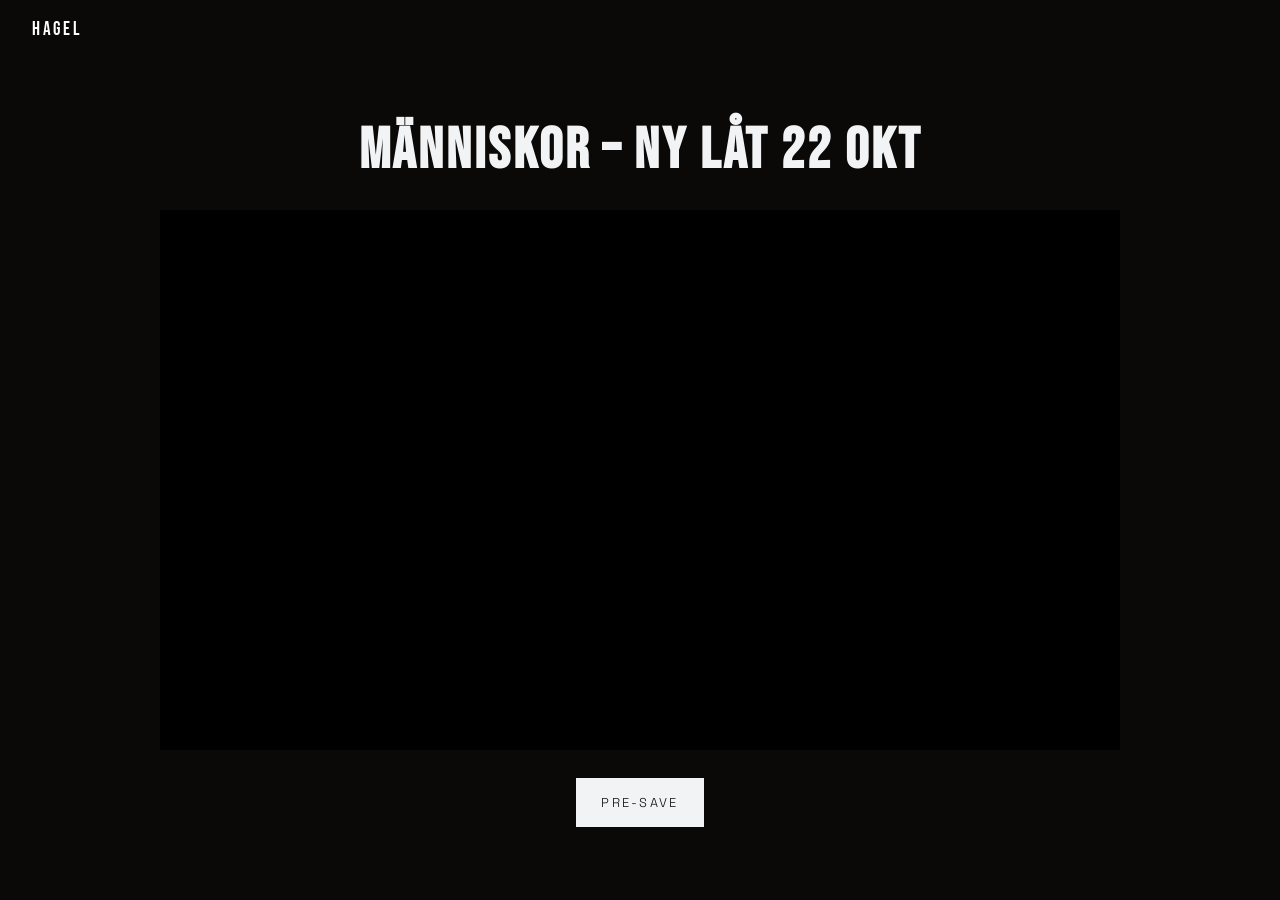
==== manniskor/index.html @ ee748666 "Add hidden preview page at /manniskor with unlisted YouTube video noindex, not in sitemap/robots, no" ====
<!DOCTYPE html>
<html lang="sv">
<head>
  <meta charset="UTF-8" />
  <meta name="viewport" content="width=device-width, initial-scale=1.0" />
  <title>Människor — Hagel</title>
  <meta name="robots" content="noindex, nofollow, noarchive" />
  <meta name="description" content="Förhandsvisning: Människor, ny låt från Hagel. Släpps 22 oktober." />
  <link rel="icon" type="image/png" href="../assets/favicon/favicon-32.png" sizes="32x32" />
  <link rel="apple-touch-icon" href="../assets/favicon/apple-touch-icon.png" />

  <meta property="og:type" content="website" />
  <meta property="og:title" content="Människor — Hagel" />
  <meta property="og:description" content="Se videon före alla andra. Ny låt 22 oktober." />
  <meta property="og:url" content="https://hagelgbg.se/manniskor/" />
  <meta property="og:image" content="https://hagelgbg.se/assets/images/og-manniskor.jpg" />
  <meta name="twitter:card" content="summary_large_image" />
  <meta name="twitter:image" content="https://hagelgbg.se/assets/images/og-manniskor.jpg" />

  <link rel="preconnect" href="https://fonts.googleapis.com" />
  <link rel="preconnect" href="https://fonts.gstatic.com" crossorigin />
  <link rel="stylesheet" href="../style.css" />
  <style>
    .preview {
      min-height: 100svh;
      display: flex;
      flex-direction: column;
      align-items: center;
      justify-content: center;
      gap: 1.75rem;
      padding: 6rem 1.5rem 3rem;
      text-align: center;
    }
    .preview-title {
      font-family: 'Bebas Neue', sans-serif;
      font-size: clamp(2.2rem, 6vw, 3.6rem);
      letter-spacing: 0.05em;
      line-height: 1.05;
      text-wrap: balance;
    }
    .preview-video {
      width: min(100%, 960px);
      aspect-ratio: 16 / 9;
      background: #000;
    }
    .preview-video iframe { width: 100%; height: 100%; border: 0; display: block; }
    .preview-btn {
      font-size: 0.8rem;
      letter-spacing: 0.18em;
      text-transform: uppercase;
      color: var(--bg);
      background: var(--fg);
      padding: 0.95rem 1.5rem;
      border: 1px solid var(--fg);
      transition: background 0.2s, color 0.2s;
    }
    .preview-btn:hover { background: transparent; color: var(--fg); }
    .preview-btn:focus-visible { outline: 2px solid #F2F3F4; outline-offset: 4px; }
  </style>
</head>
<body>

<nav>
  <a class="nav-mark" href="/">Hagel</a>
</nav>

<main class="preview">
  <h1 class="preview-title">Människor – Ny låt 22 okt</h1>
  <div class="preview-video">
    <iframe
      src="https://www.youtube-nocookie.com/embed/SPkI5OIgk3E?rel=0"
      title="Hagel – Människor"
      allow="accelerometer; autoplay; clipboard-write; encrypted-media; gyroscope; picture-in-picture"
      allowfullscreen
    ></iframe>
  </div>
  <a class="preview-btn" href="https://distrokid.com/hyperfollow/hagel1/mnniskor/" target="_blank" rel="noopener">Pre-save</a>
</main>

</body>
</html>
---- style.css ----
@import url('https://fonts.googleapis.com/css2?family=Bebas+Neue&family=Space+Grotesk:wght@300;400&display=swap');

*, *::before, *::after {
  box-sizing: border-box;
  margin: 0;
  padding: 0;
}

:root {
  --bg:  #0a0908;
  --fg:  #F2F3F4;
  --dim: #3a3530;
  --mid: #F2F3F4;
  --ease-out: cubic-bezier(0.23, 1, 0.32, 1);
}

html { scroll-behavior: smooth; }

body {
  background: var(--bg);
  color: var(--fg);
  font-family: 'Space Grotesk', system-ui, sans-serif;
  font-weight: 300;
  overflow-x: hidden;
}

img {
  display: block;
  width: 100%;
  filter: grayscale(100%);
}

img.graphic-color {
  filter: none;
}

a { color: inherit; text-decoration: none; }

/* ── NAV ─────────────────────────────────────────── */
nav {
  position: fixed;
  inset: 0 0 auto 0;
  z-index: 100;
  display: flex;
  justify-content: space-between;
  align-items: center;
  padding: 1.1rem 2rem;
  pointer-events: none;
}

nav a { pointer-events: auto; }

nav a:focus-visible {
  outline: 2px solid #F2F3F4;
  outline-offset: 4px;
  border-radius: 2px;
}

.nav-mark {
  font-family: 'Bebas Neue', sans-serif;
  font-size: 1.2rem;
  letter-spacing: 0.14em;
  color: #fff;
  mix-blend-mode: difference;
  opacity: 1;
  transition: opacity 0.16s var(--ease-out), transform 0.14s var(--ease-out);
}

@media (hover: hover) and (pointer: fine) {
  .nav-mark:hover { opacity: 0.6; }
}

.nav-mark:focus-visible {
  opacity: 0.6;
}

.nav-mark:active {
  transform: scale(0.97);
  transition-duration: 0.08s;
}

.nav-end {
  display: flex;
  gap: 1.25rem;
  mix-blend-mode: difference;
}

.nav-end a {
  font-size: 0.68rem;
  letter-spacing: 0.12em;
  text-transform: uppercase;
  color: #fff;
  font-weight: 300;
  display: flex;
  align-items: center;
  opacity: 0.7;
  padding: 12px;
  margin: -12px;
  transition: opacity 0.15s var(--ease-out), transform 0.15s var(--ease-out);
}

@media (hover: hover) and (pointer: fine) {
  .nav-end a:hover {
    opacity: 1;
    transform: scale(1.08);
  }
}

.nav-end a:focus-visible {
  opacity: 1;
  transform: scale(1.08);
}

.nav-end a:active {
  transform: scale(0.94);
  transition-duration: 0.08s;
}

.nav-end a:focus-visible {
  outline: 2px solid #F2F3F4;
  outline-offset: 4px;
  border-radius: 2px;
}

.nav-icon {
  display: block;
  width: 17px;
  height: 17px;
  flex-shrink: 0;
}

.nav-label {
  display: none;
}

/* ── ENTRY ───────────────────────────────────────── */
.entry {
  height: 88svh;
  position: relative;
  overflow: hidden;
  display: flex;
  flex-direction: column;
  justify-content: flex-end;
  padding: 0 2.5rem 2.5rem;
}

/* Gradient overlay */
.entry::after {
  content: '';
  position: absolute;
  inset: 0;
  background:
    linear-gradient(to top, rgba(10,9,8,0.75) 0%, rgba(10,9,8,0.1) 50%, transparent 100%),
    linear-gradient(to right, rgba(10,9,8,0.5) 0%, transparent 60%);
  z-index: 1;
  pointer-events: none;
}

.entry-bg {
  position: absolute;
  inset: 0;
  height: 100%;
  object-fit: cover;
  filter: grayscale(100%);
  z-index: 0;
}

.entry-logo-wrap {
  display: contents;
}

.entry-logo {
  position: absolute;
  bottom: 2.5rem;
  left: 2rem;
  width: clamp(130px, min(42vw, 50svh), 520px);
  filter: invert(1);
  mix-blend-mode: screen;
  pointer-events: none;
  user-select: none;
  z-index: 2;
}

.entry-tagline {
  position: absolute;
  bottom: 2.5rem;
  right: 2.5rem;
  z-index: 3;
  font-size: clamp(0.85rem, 1.2vw, 1rem);
  font-weight: 400;
  font-style: italic;
  color: #F2F3F4;
  letter-spacing: 0.02em;
  text-shadow: 0 1px 8px rgba(0,0,0,0.6);
}

/* ── RELEASE BAR ─────────────────────────────────── */
.release {
  display: flex;
  align-items: center;
  gap: 1.25rem;
  padding: 0.9rem 2.5rem;
  background: var(--bg);
  border-bottom: 1px solid rgba(242, 243, 244, 0.12);
}

.release[hidden] { display: none; }

.release-cover {
  width: 84px;
  height: 84px;
  flex-shrink: 0;
  filter: none;
  object-fit: cover;
}

.release-info { min-width: 0; }

.release-title,
.release-count {
  font-family: 'Bebas Neue', sans-serif;
  font-size: 2.2rem;
  letter-spacing: 0.05em;
  line-height: 1.1;
  color: var(--fg);
}

.release-count {
  margin-left: auto;
  display: flex;
  gap: 1.1rem;
}

.release-count b { font-weight: 400; margin-right: 0.1rem; }

.release-btn {
  font-size: 0.8rem;
  letter-spacing: 0.18em;
  text-transform: uppercase;
  color: var(--bg);
  background: var(--fg);
  padding: 0.95rem 1.5rem;
  border: 1px solid var(--fg);
  white-space: nowrap;
  transition: background 0.2s, color 0.2s;
}

.release-btn:hover { background: transparent; color: var(--fg); }
.release-btn:focus-visible { outline: 2px solid #F2F3F4; outline-offset: 4px; }
.release-count:empty { display: none; }
.release-count:empty + .release-btn { margin-left: auto; }

@media (max-width: 900px) {
  .release { padding: 0.9rem 1.5rem; }
  .release-title, .release-count { font-size: 1.9rem; }
}

@media (max-width: 560px) {
  .release { flex-wrap: wrap; gap: 0.6rem 1rem; padding: 1rem 1.25rem; }
  .release-cover { width: 72px; height: 72px; }
  .release-info { flex: 1; }
  .release-title, .release-count { font-size: 1.6rem; }
  .release-info { flex-basis: calc(100% - 72px - 1rem); }
  .release-count { order: 3; margin-left: 0; }
  .release-btn { order: 4; margin-left: auto; padding: 0.8rem 1.2rem; }
}

/* ── REVEAL ──────────────────────────────────────── */
.reveal {
  opacity: 0;
  transform: translateY(20px);
  transition:
    opacity 0.65s cubic-bezier(0.16, 1, 0.3, 1),
    transform 0.65s cubic-bezier(0.16, 1, 0.3, 1);
}

.reveal.visible {
  opacity: 1;
  transform: none;
}

.f-full.reveal,
.f-shorts.reveal,
.f-pair figure.reveal,
.f-split figure.reveal,
.f-triple figure.reveal {
  transition-duration: 0.5s;
}

/* Stagger for image-group reveals */
.f-pair figure:nth-child(1).reveal,
.f-split figure:nth-child(1).reveal,
.f-triple figure:nth-child(1).reveal {
  transition-delay: 0ms;
}

.f-pair figure:nth-child(2).reveal,
.f-split figure:nth-child(2).reveal,
.f-triple figure:nth-child(2).reveal {
  transition-delay: 60ms;
}

.f-triple figure:nth-child(3).reveal {
  transition-delay: 120ms;
}

/* ── IMAGE BLOCKS ────────────────────────────────── */

.f-full {
  width: 100%;
  height: 72vh;
  overflow: hidden;
  margin-top: 4px;
}

.f-full img {
  width: 100%;
  height: 100%;
  object-fit: cover;
}

.f-right {
  width: 65%;
  margin-left: auto;
  margin-top: 4px;
}

.f-left {
  width: 52%;
  margin-left: 2.5rem;
  margin-top: 4px;
}

.f-pair {
  display: grid;
  grid-template-columns: 3fr 4fr;
  gap: 4px;
  margin-top: 4px;
}

.f-pair figure {
  overflow: hidden;
}

.f-pair img {
  height: 56vh;
  object-fit: cover;
}

.f-split {
  display: grid;
  grid-template-columns: 1fr 1fr;
  gap: 4px;
  margin-top: 4px;
}

.f-split figure {
  overflow: hidden;
}

.f-split img {
  height: 52vh;
  object-fit: cover;
}

.f-triple {
  display: grid;
  grid-template-columns: 2fr 1.2fr 2fr;
  gap: 4px;
  margin-top: 4px;
}

.f-triple figure {
  overflow: hidden;
}

.f-triple img {
  height: 44vh;
  object-fit: cover;
}

/* ── TEXT ────────────────────────────────────────── */
.f-text {
  padding: 7rem 2.5rem 6rem;
  max-width: 750px;
  margin-left: auto;
}

.f-text p {
  font-size: clamp(1rem, 1.5vw, 1.15rem);
  line-height: 1.85;
  color: var(--mid);
}

.f-text p + p { margin-top: 1.5rem; }

.f-text-left {
  margin-left: 0;
  margin-right: auto;
}

.f-text-em { font-style: italic; text-wrap: balance; }

/* ── VIDEO BACKGROUND ────────────────────────────── */
.f-video-bg {
  position: relative;
  width: 100%;
  height: 75svh;
  overflow: hidden;
}

.f-video-bg video {
  position: absolute;
  top: 50%;
  left: 50%;
  transform: translate(-50%, -50%);
  width: max(100%, calc(100svh * 16 / 9));
  height: max(100%, calc(100svw * 9 / 16));
  pointer-events: none;
  object-fit: cover;
}

/* ── EMBED ───────────────────────────────────────── */
.f-embed {
  padding: 5rem 2.5rem;
  max-width: 720px;
  margin: 0 auto;
  width: 100%;
}


/* ── SHORTS ──────────────────────────────────────── */
.f-shorts {
  display: grid;
  grid-template-columns: repeat(4, 1fr);
  gap: 4px;
  margin-bottom: 4px;
}

.short-wrap {
  position: relative;
  aspect-ratio: 9/16;
}

.short-wrap iframe {
  position: absolute;
  inset: 0;
  width: 100%;
  height: 100%;
  border: 0;
}

/* ── HEAD STRIP (mobile) ─────────────────────────── */
.head-strip {
  display: none;
  grid-template-columns: repeat(5, 1fr);
  align-items: flex-end;
  gap: 0;
  padding: 2rem 0 1rem;
  overflow: hidden;
}

.head-strip img {
  width: 100%;
  filter: none;
  transform-origin: bottom center;
  animation: headBob 3s ease-in-out infinite;
  animation-play-state: paused;
}

.head-strip img.vis {
  animation-play-state: running;
}

@keyframes headBob {
  0%, 100% { transform: rotate(var(--rot, 0deg)) translateY(0); }
  50%       { transform: rotate(var(--rot, 0deg)) translateY(-6px); }
}

.head-strip img:nth-child(1) { animation-delay: 0s; }
.head-strip img:nth-child(2) { animation-delay: 0.5s; }
.head-strip img:nth-child(3) { animation-delay: 1s; }
.head-strip img:nth-child(4) { animation-delay: 0.25s; }
.head-strip img:nth-child(5) { animation-delay: 0.75s; }

/* ── FLOATING HEADS ──────────────────────────────── */

.head-anchor {
  position: relative;
  height: 0;
  overflow: visible;
  pointer-events: none;
  z-index: 5;
}

.head-float {
  position: absolute;
  width: clamp(100px, 14vw, 210px);
  filter: none;
  opacity: 0;
  will-change: transform;
  transform: translateY(var(--py, 0px)) rotate(var(--rot, 0deg));
}

.head-float.vis {
  animation: headFadeIn 1.2s cubic-bezier(0.16, 1, 0.3, 1) forwards;
}

@keyframes headFadeIn {
  from { opacity: 0; }
  to   { opacity: 1; }
}

.ha-right .head-float {
  right: clamp(1rem, 4vw, 5rem);
  top: -7rem;
}

.ha-left .head-float {
  left: clamp(1rem, 4vw, 5rem);
  top: -5rem;
}

.f-single-art {
  width: min(28vw, 280px);
  margin-left: 2.5rem;
  margin-top: 4px;
  transform: rotate(-2deg);
}

.f-single-art img {
  filter: none;
}

/* ── TRACKS ──────────────────────────────────────── */
.f-tracks {
  padding: 0 2.5rem;
  max-width: 720px;
  margin: 0 auto;
  width: 100%;
  display: flex;
  flex-direction: column;
  gap: 4px;
}

/* ── CONTACT ─────────────────────────────────────── */
.f-contact {
  padding: 10rem 2.5rem 7rem;
  text-align: center;
}

.contact-pre {
  font-size: 0.58rem;
  letter-spacing: 0.45em;
  text-transform: uppercase;
  color: rgba(242, 243, 244, 0.5);
  margin-bottom: 2.5rem;
}

.contact-email {
  display: block;
  font-family: 'Bebas Neue', sans-serif;
  font-size: clamp(1.8rem, 4vw, 5rem);
  line-height: 1.05;
  letter-spacing: 0.04em;
  color: var(--fg);
  transition: opacity 0.2s var(--ease-out), transform 140ms var(--ease-out);
  margin-bottom: 3rem;
  cursor: pointer;
}

@media (hover: hover) and (pointer: fine) {
  .contact-email:hover { opacity: 0.5; }
}

.contact-email:focus-visible {
  opacity: 0.5;
  outline: 2px solid #F2F3F4;
  outline-offset: 6px;
  border-radius: 2px;
}

.contact-email:active {
  transform: scale(0.97);
  transition-duration: 0.08s;
}

.contact-social {
  display: flex;
  justify-content: center;
  gap: 2.5rem;
}

.contact-social a {
  font-size: 0.62rem;
  letter-spacing: 0.28em;
  text-transform: uppercase;
  color: rgba(242, 243, 244, 0.5);
  transition: opacity 0.2s var(--ease-out), transform 140ms var(--ease-out);
  padding: 12px 0;
  margin: -12px 0;
}

@media (hover: hover) and (pointer: fine) {
  .contact-social a:hover { opacity: 1; color: var(--fg); }
}

.contact-social a:focus-visible {
  opacity: 1;
  color: var(--fg);
  outline: 2px solid #F2F3F4;
  outline-offset: 4px;
  border-radius: 2px;
}

.contact-social a:active {
  transform: scale(0.97);
  transition-duration: 0.08s;
}

/* ── FOOTER ──────────────────────────────────────── */
footer {
  padding: 1.5rem 2.5rem;
  border-top: 1px solid rgba(242, 243, 244, 0.12);
  font-size: 0.58rem;
  letter-spacing: 0.28em;
  text-transform: uppercase;
  color: #F2F3F4;
}

/* ── RESPONSIVE ──────────────────────────────────── */
@media (max-width: 900px) {
  nav { padding: 0.9rem 1.5rem; }
  .nav-end { gap: 1.5rem; }
  .entry { padding: 0 1.5rem 2rem; }
  .f-text { padding: 5rem 1.5rem 4rem; margin-left: 0; max-width: none; }
  .f-embed { padding: 4rem 1.5rem; }
  .f-video { padding: 4rem 1.5rem; }
  .f-right { width: 80%; }
  .f-left  { width: 72%; margin-left: 1.5rem; }
  .f-shorts { grid-template-columns: repeat(2, 1fr); }
  .f-single-art { width: min(40vw, 280px); }
}

@media (max-width: 560px) {
  .nav-end { display: flex; gap: 0; }
  .nav-label { display: none; }
  .nav-icon { display: block; }
  .nav-end a { padding: 0.55rem 0.6rem; margin: 0; }
  .head-anchor { display: none; }
  .head-strip { display: grid; }
  .entry { height: 65svh; }
  .entry-logo { left: -1rem; bottom: 1rem; }
  .entry-tagline { bottom: 1rem; right: 1.5rem; }
  .f-right { width: 100%; }
  .f-left  { width: 100%; margin-left: 0; }
  .f-pair  { grid-template-columns: 1fr; }
  .f-pair  figure:last-child { display: none; }
  .f-split { grid-template-columns: 1fr; }
  .f-split figure:last-child { display: none; }
  .f-triple { grid-template-columns: 1fr 1fr; }
  .f-triple figure:last-child { display: none; }
  .f-shorts { grid-template-columns: 1fr 1fr; }
  .f-full { height: 55vw; }
  .f-single-art { width: min(55vw, 240px); }
  .contact-email { font-size: clamp(1.4rem, 6vw, 2rem); }
}

@media (max-height: 500px) and (orientation: landscape) {
  .entry { height: 80svh; }
  .entry-logo { width: min(32vw, 240px); }
}

@media (prefers-reduced-motion: reduce) {
  .reveal { opacity: 1; transform: none; transition: none; }
  .head-float { opacity: 1; animation: none; }
  .head-strip img { animation: none; }

  .nav-end a,
  .nav-mark,
  .contact-email,
  .contact-social a {
    transition: opacity 0.15s ease;
  }

  .nav-end a:hover,
  .nav-end a:focus-visible,
  .nav-end a:active,
  .nav-mark:hover,
  .nav-mark:focus-visible,
  .nav-mark:active,
  .contact-email:active,
  .contact-social a:active {
    transform: none;
  }
}
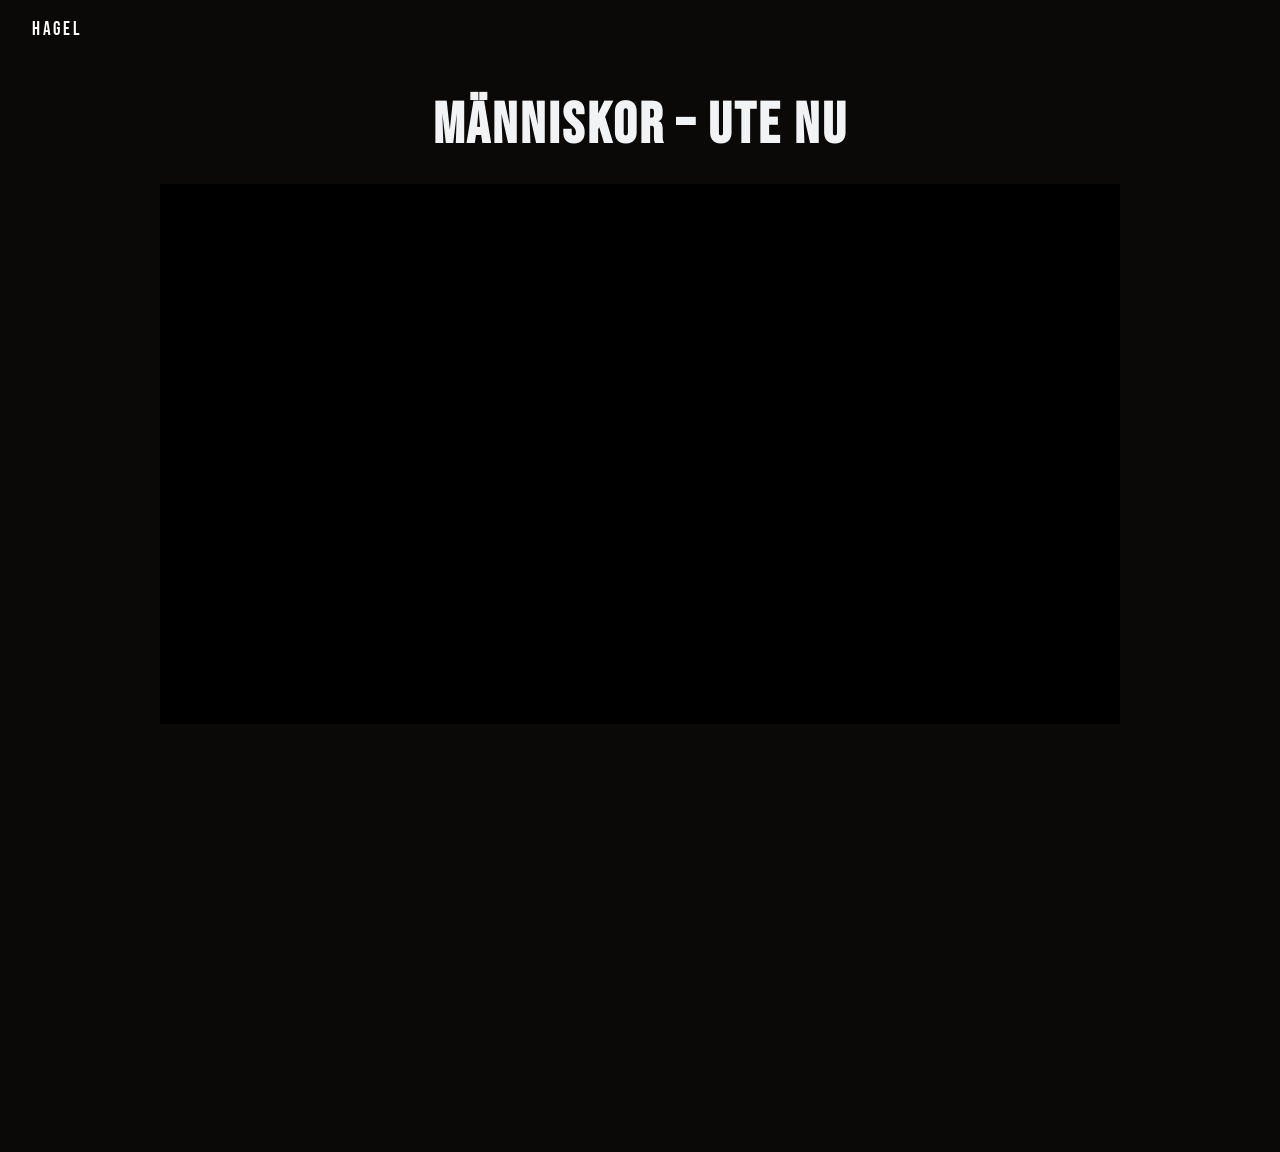
==== commit 6470a60f: "Show video and Spotify on /manniskor after release Co-Authored-By: Claude Sonnet 5.5 <noreply@anthro" ====
--- a/manniskor/index.html
+++ b/manniskor/index.html
@@ -44,6 +44,9 @@
       background: #000;
     }
     .preview-video iframe { width: 100%; height: 100%; border: 0; display: block; }
+    .preview-spotify { width: min(100%, 960px); }
+    .preview-spotify[hidden], .preview-btn[hidden] { display: none; }
+    .preview-spotify iframe { width: 100%; height: 352px; border: 0; display: block; }
     .preview-btn {
       font-size: 0.8rem;
       letter-spacing: 0.18em;
@@ -65,17 +68,38 @@
 </nav>
 
 <main class="preview">
-  <h1 class="preview-title">Människor – Ny låt 22 okt</h1>
+  <h1 class="preview-title" id="pv-title">Människor – Ny låt 22 okt</h1>
   <div class="preview-video">
     <iframe
-      src="https://www.youtube-nocookie.com/embed/SPkI5OIgk3E?rel=0"
+      src="https://www.youtube-nocookie.com/embed/8yVtJ_lPUXA?rel=0"
       title="Hagel – Människor"
       allow="accelerometer; autoplay; clipboard-write; encrypted-media; gyroscope; picture-in-picture"
       allowfullscreen
     ></iframe>
   </div>
-  <a class="preview-btn" href="https://distrokid.com/hyperfollow/hagel1/mnniskor/" target="_blank" rel="noopener">Pre-save</a>
+  <a class="preview-btn" id="pv-presave" href="https://distrokid.com/hyperfollow/hagel1/mnniskor/" target="_blank" rel="noopener">Pre-save</a>
+  <div class="preview-spotify" id="pv-spotify" hidden>
+    <iframe
+      src="https://open.spotify.com/embed/artist/0cJkock96R16EJwqNdNcrC?utm_source=generator&theme=0"
+      title="Hagel på Spotify"
+      allow="autoplay; clipboard-write; encrypted-media; fullscreen; picture-in-picture"
+      loading="lazy"
+    ></iframe>
+  </div>
 </main>
+
+<script>
+(function () {
+  const RELEASE = new Date('2026-10-22T00:00:00+02:00').getTime();
+  const q = new URLSearchParams(location.search).get('now');
+  const now = q ? new Date(q).getTime() : Date.now();
+  if (now >= RELEASE) {
+    document.getElementById('pv-title').textContent = 'Människor – Ute nu';
+    document.getElementById('pv-presave').hidden = true;
+    document.getElementById('pv-spotify').hidden = false;
+  }
+})();
+</script>
 
 </body>
 </html>
